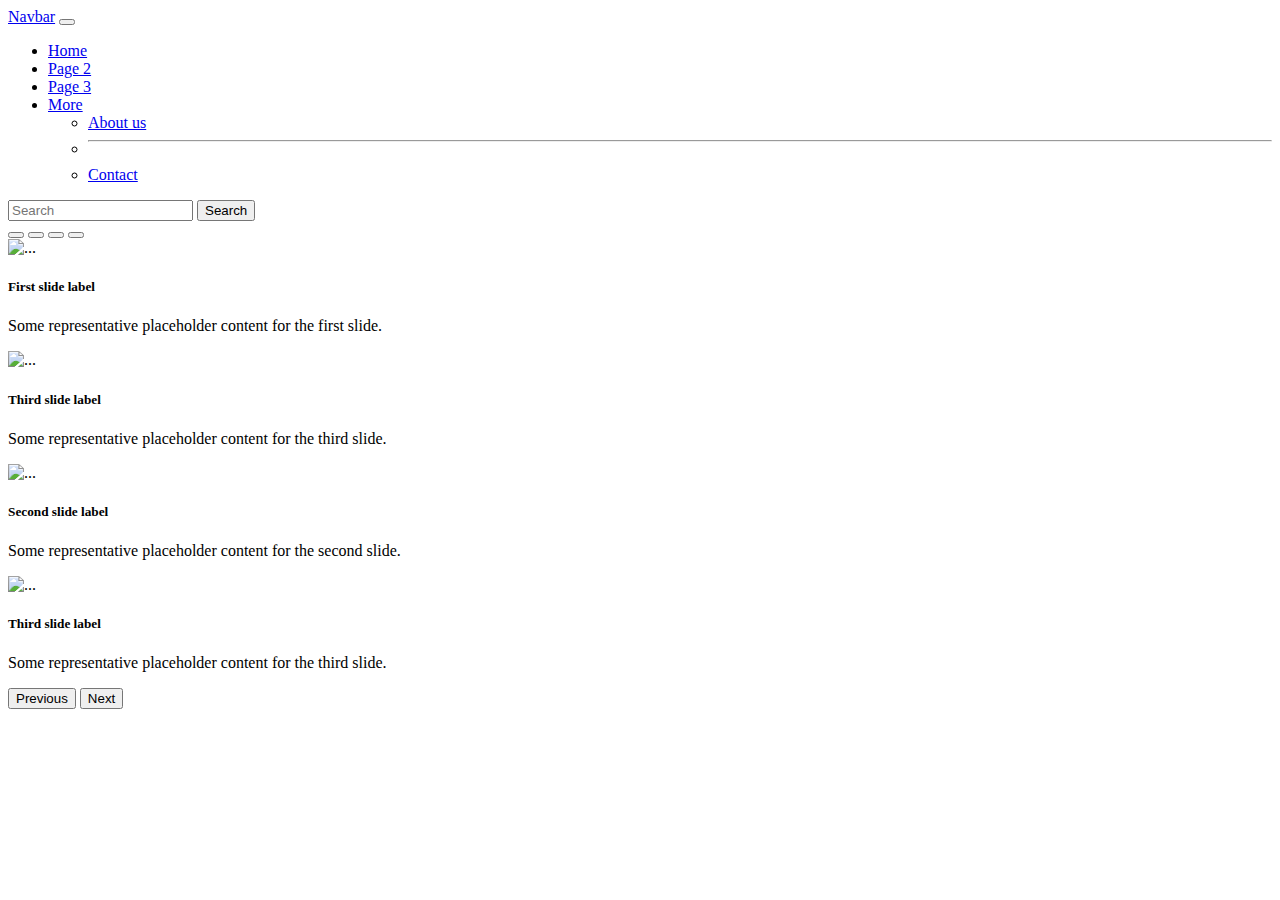
==== index.html @ d36721a2 "added one more picture to carousel and carousel indicator for easy navigation within the carousel" ====
<!DOCTYPE html>
<html lang="en">
<head>
    <meta charset="UTF-8">
    <meta name="viewport" content="width=device-width, initial-scale=1.0">
    <link href="https://cdn.jsdelivr.net/npm/bootstrap@5.3.2/dist/css/bootstrap.min.css" rel="stylesheet" integrity="sha384-T3c6CoIi6uLrA9TneNEoa7RxnatzjcDSCmG1MXxSR1GAsXEV/Dwwykc2MPK8M2HN" crossorigin="anonymous">
  <script defer src="https://cdn.jsdelivr.net/npm/bootstrap@5.3.2/dist/js/bootstrap.bundle.min.js" integrity="sha384-C6RzsynM9kWDrMNeT87bh95OGNyZPhcTNXj1NW7RuBCsyN/o0jlpcV8Qyq46cDfL" crossorigin="anonymous"></script>
  <script defer src="https://unpkg.com/@popperjs/core@2"></script>
    <link rel="stylesheet" href="style.css">
    <title>TemaWeb</title>
</head>
<body>
    <header>
        <nav class="navbar navbar-expand-lg bg-primary">
            <div class="container-fluid">
              <a class="navbar-brand text-white" href="#">Navbar</a>
              <button class="navbar-toggler" type="button" data-bs-toggle="collapse" data-bs-target="#navbarSupportedContent" aria-controls="navbarSupportedContent" aria-expanded="false" aria-label="Toggle navigation">
                <span class="navbar-toggler-icon"></span>
              </button>
              <div class="collapse navbar-collapse" id="navbarSupportedContent">
                <ul class="navbar-nav me-auto mb-2 mb-lg-0">
                  <li class="nav-item">
                    <a class="nav-link active text-white" aria-current="page" href="index.html">Home</a>
                  </li>
                  <li class="nav-item">
                    <a class="nav-link text-white" href="page2.html">Page 2</a>
                  </li>
                  <li class="nav-item">
                    <a class="nav-link text-white" href="page3.html">Page 3</a>
                  </li>
                  <li class="nav-item dropdown">
                    <a class="nav-link dropdown-toggle text-white" href="#" role="button" data-bs-toggle="dropdown" aria-expanded="false">
                      More
                    </a>
                    <ul class="dropdown-menu">
                      <li><a class="dropdown-item" href="page2.html">About us</a></li>
                      <li><hr class="dropdown-divider"></li>
                      <li><a class="dropdown-item" href="page3.html">Contact</a></li>
                    </ul>
                  </li>
                </ul>
                <form class="d-flex" role="search">
                  <input class="form-control me-2" type="search" placeholder="Search" aria-label="Search">
                  <button class="btn btn-success" type="submit">Search</button>
                </form>
              </div>
            </div>
        </nav>    
    </header>
    <div class="container">
    <div class="row justify-content-center">
      <div class="col-10">
        <div id="captions" class="carousel slide">
        <div class="carousel-indicators">
          <button type="button" data-bs-target="#captions" data-bs-slide-to="0" class="active" aria-current="true" aria-label="Slide 1"></button>
          <button type="button" data-bs-target="#captions" data-bs-slide-to="1" aria-label="Slide 2"></button>
          <button type="button" data-bs-target="#captions" data-bs-slide-to="2" aria-label="Slide 3"></button>
          <button type="button" data-bs-target="#captions" data-bs-slide-to="3" aria-label="Slide 4"></button>
        </div>
        <div class="carousel-inner ">
          <div class="carousel-item active">
            <img src="https://images.unsplash.com/photo-1547481887-a26e2cacb5b2?q=80&w=2070&auto=format&fit=crop&ixlib=rb-4.0.3&ixid=M3wxMjA3fDB8MHxwaG90by1wYWdlfHx8fGVufDB8fHx8fA%3D%3D" class="d-block " alt="...">
            <div class="carousel-caption d-none d-md-block">
              <h5>First slide label</h5>
              <p>Some representative placeholder content for the first slide.</p>
            </div>
          </div>
          <div class="carousel-item">
            <img src="https://images.unsplash.com/photo-1572224384995-f9529873f379?q=80&w=2070&auto=format&fit=crop&ixlib=rb-4.0.3&ixid=M3wxMjA3fDB8MHxwaG90by1wYWdlfHx8fGVufDB8fHx8fA%3D%3D" class="d-block " alt="...">
            <div class="carousel-caption d-none d-md-block">
              <h5>Third slide label</h5>
              <p>Some representative placeholder content for the third slide.</p>
            </div>
          </div>
          <div class="carousel-item">
            <img src="https://images.unsplash.com/photo-1464446066817-4116494586bb?q=80&w=2070&auto=format&fit=crop&ixlib=rb-4.0.3&ixid=M3wxMjA3fDB8MHxwaG90by1wYWdlfHx8fGVufDB8fHx8fA%3D%3D" class="d-block " alt="...">
            <div class="carousel-caption d-none d-md-block">
              <h5>Second slide label</h5>
              <p>Some representative placeholder content for the second slide.</p>
            </div>
          </div>
          <div class="carousel-item">
            <img src="https://images.unsplash.com/photo-1584727863404-62b1a37d6c67?q=80&w=2070&auto=format&fit=crop&ixlib=rb-4.0.3&ixid=M3wxMjA3fDB8MHxwaG90by1wYWdlfHx8fGVufDB8fHx8fA%3D%3D" class="d-block " alt="...">
            <div class="carousel-caption d-none d-md-block">
              <h5>Third slide label</h5>
              <p>Some representative placeholder content for the third slide.</p>
            </div>
          </div>
        </div>
        <button class="carousel-control-prev" type="button" data-bs-target="#captions" data-bs-slide="prev">
          <span class="carousel-control-prev-icon" aria-hidden="true"></span>
          <span class="visually-hidden">Previous</span>
        </button>
        <button class="carousel-control-next" type="button" data-bs-target="#captions" data-bs-slide="next">
          <span class="carousel-control-next-icon" aria-hidden="true"></span>
          <span class="visually-hidden">Next</span>
        </button>
      </div></div>
    </div>
    </div>
    
</body>
</html>
---- style.css ----
#carouselExampleCaptions {
    max-height: 100vh;
}

#carouselExampleCaptions img {
    width: 100%; 
    height: auto;
}
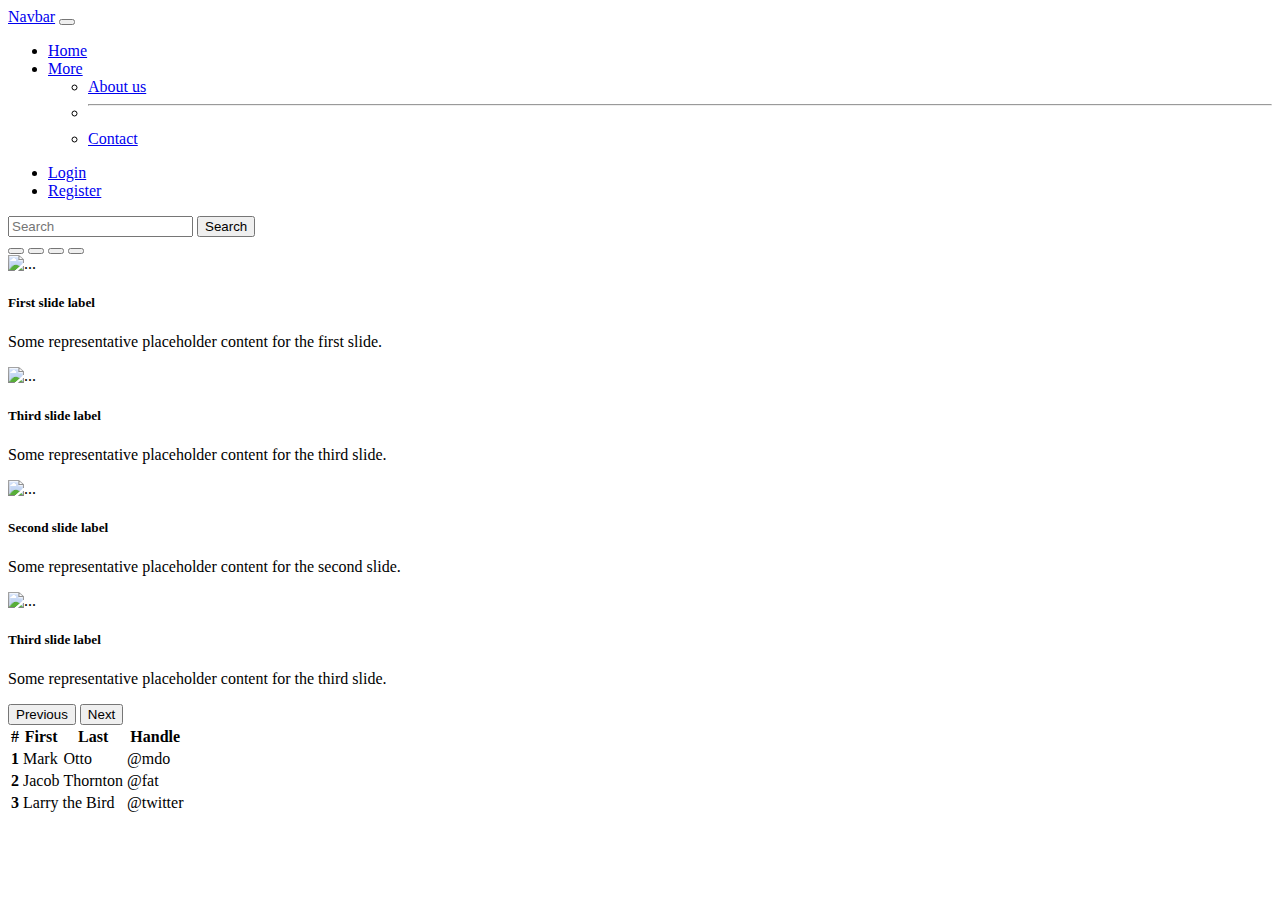
==== commit 7b9a5022: "added table" ====
--- a/index.html
+++ b/index.html
@@ -22,12 +22,7 @@
                   <li class="nav-item">
                     <a class="nav-link active text-white" aria-current="page" href="index.html">Home</a>
                   </li>
-                  <li class="nav-item">
-                    <a class="nav-link text-white" href="page2.html">Page 2</a>
-                  </li>
-                  <li class="nav-item">
-                    <a class="nav-link text-white" href="page3.html">Page 3</a>
-                  </li>
+                 
                   <li class="nav-item dropdown">
                     <a class="nav-link dropdown-toggle text-white" href="#" role="button" data-bs-toggle="dropdown" aria-expanded="false">
                       More
@@ -39,6 +34,14 @@
                     </ul>
                   </li>
                 </ul>
+                <ul class="navbar-nav  mb-2 mb-lg-0" style="margin-right: 1rem;">
+                  <li class="nav-item">
+                    <a class="nav-link text-white" href="page2.html">Login</a>
+                  </li>
+                  <li class="nav-item">
+                    <a class="nav-link text-white" href="page3.html">Register</a>
+                  </li>
+              </ul>
                 <form class="d-flex" role="search">
                   <input class="form-control me-2" type="search" placeholder="Search" aria-label="Search">
                   <button class="btn btn-success" type="submit">Search</button>
@@ -97,6 +100,39 @@
         </button>
       </div></div>
     </div>
+    <div class="row justify-content-center">
+      <div class="col-10">
+        <table class="table table-success table-stripped">
+          <thead>
+            <tr>
+              <th scope="col">#</th>
+              <th scope="col">First</th>
+              <th scope="col">Last</th>
+              <th scope="col">Handle</th>
+            </tr>
+          </thead>
+          <tbody>
+            <tr>
+              <th scope="row">1</th>
+              <td>Mark</td>
+              <td>Otto</td>
+              <td>@mdo</td>
+            </tr>
+            <tr>
+              <th scope="row">2</th>
+              <td>Jacob</td>
+              <td>Thornton</td>
+              <td>@fat</td>
+            </tr>
+            <tr>
+              <th scope="row">3</th>
+              <td colspan="2">Larry the Bird</td>
+              <td>@twitter</td>
+            </tr>
+          </tbody>
+        </table>
+      </div>
+    </div>
     </div>
     
 </body>
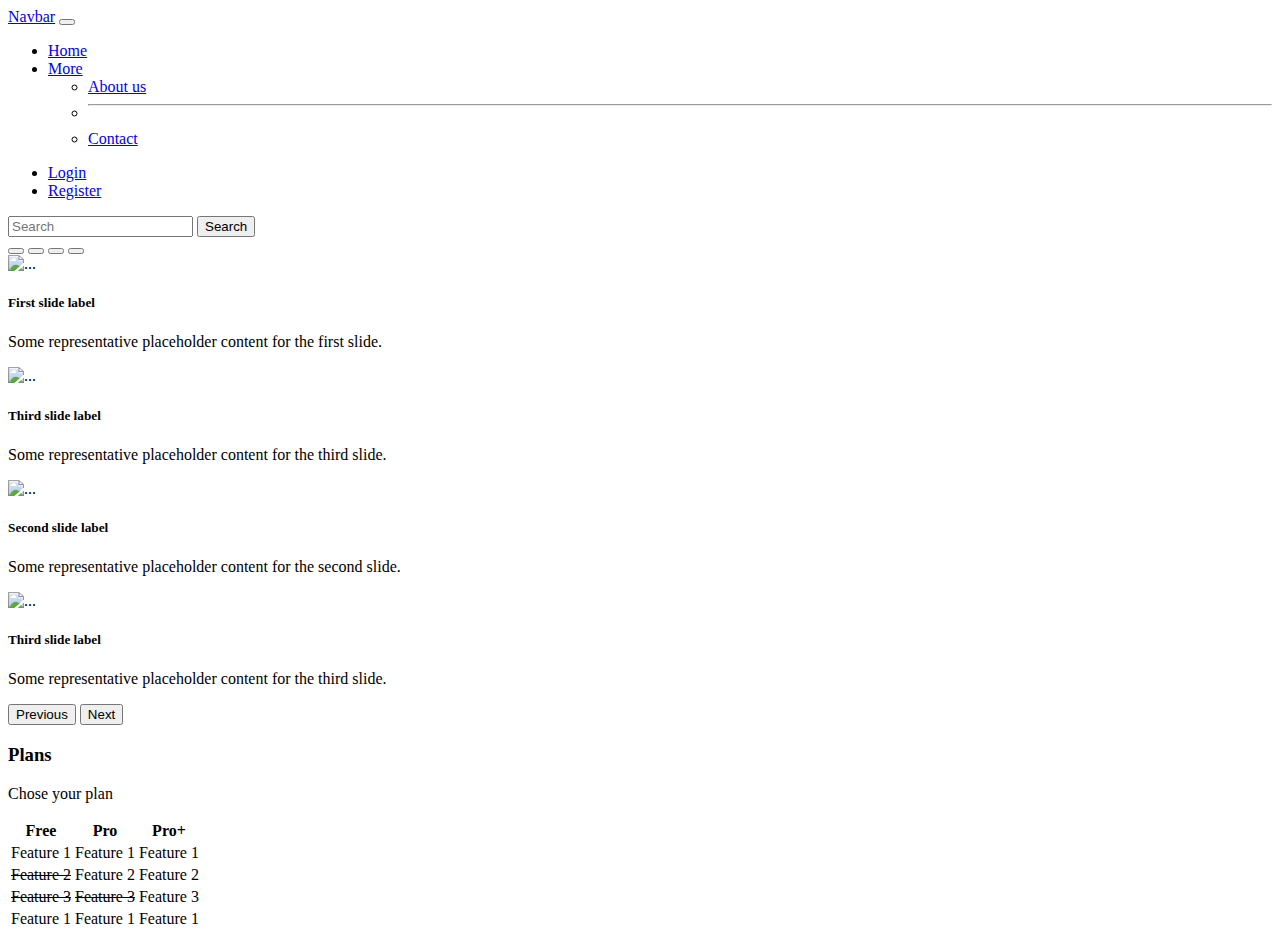
==== commit 5db0040f: "table styling header and description" ====
--- a/index.html
+++ b/index.html
@@ -100,34 +100,43 @@
         </button>
       </div></div>
     </div>
+    <div class="row justify-content-center pt-5">
+      <div class="col-2 plans-container" >
+        <h3>Plans</h3>
+        <p>Chose your plan</p>
+      </div>
+    </div>
     <div class="row justify-content-center">
       <div class="col-10">
-        <table class="table table-success table-stripped">
+        <table class="table table-hover rounded" style="text-align: center;">
           <thead>
-            <tr>
-              <th scope="col">#</th>
-              <th scope="col">First</th>
-              <th scope="col">Last</th>
-              <th scope="col">Handle</th>
+            <tr class="table-primary table-stripped">
+              <th scope="col">Free</th>
+              <th scope="col">Pro</th>
+              <th scope="col">Pro+</th>
+              
             </tr>
           </thead>
           <tbody>
-            <tr>
-              <th scope="row">1</th>
-              <td>Mark</td>
-              <td>Otto</td>
-              <td>@mdo</td>
+            <tr class="table-hover">
+              <td>Feature 1</td>
+              <td>Feature 1</td>
+              <td>Feature 1</td>
             </tr>
-            <tr>
-              <th scope="row">2</th>
-              <td>Jacob</td>
-              <td>Thornton</td>
-              <td>@fat</td>
+            <tr class="table-primary table-hover">
+              <td><del>Feature 2</del></td>
+              <td>Feature 2</td>
+              <td>Feature 2</td>
             </tr>
-            <tr>
-              <th scope="row">3</th>
-              <td colspan="2">Larry the Bird</td>
-              <td>@twitter</td>
+            <tr class="table-hover">
+              <td><del>Feature 3</del></td>
+              <td><del>Feature 3</del></td>
+              <td>Feature 3</td>
+            </tr>
+            <tr class="table-hover">
+              <td> <btn class=" btnbtn-sucess" type="submit"></btn>Feature 1</td>
+              <td>Feature 1</td>
+              <td>Feature 1</td>
             </tr>
           </tbody>
         </table>
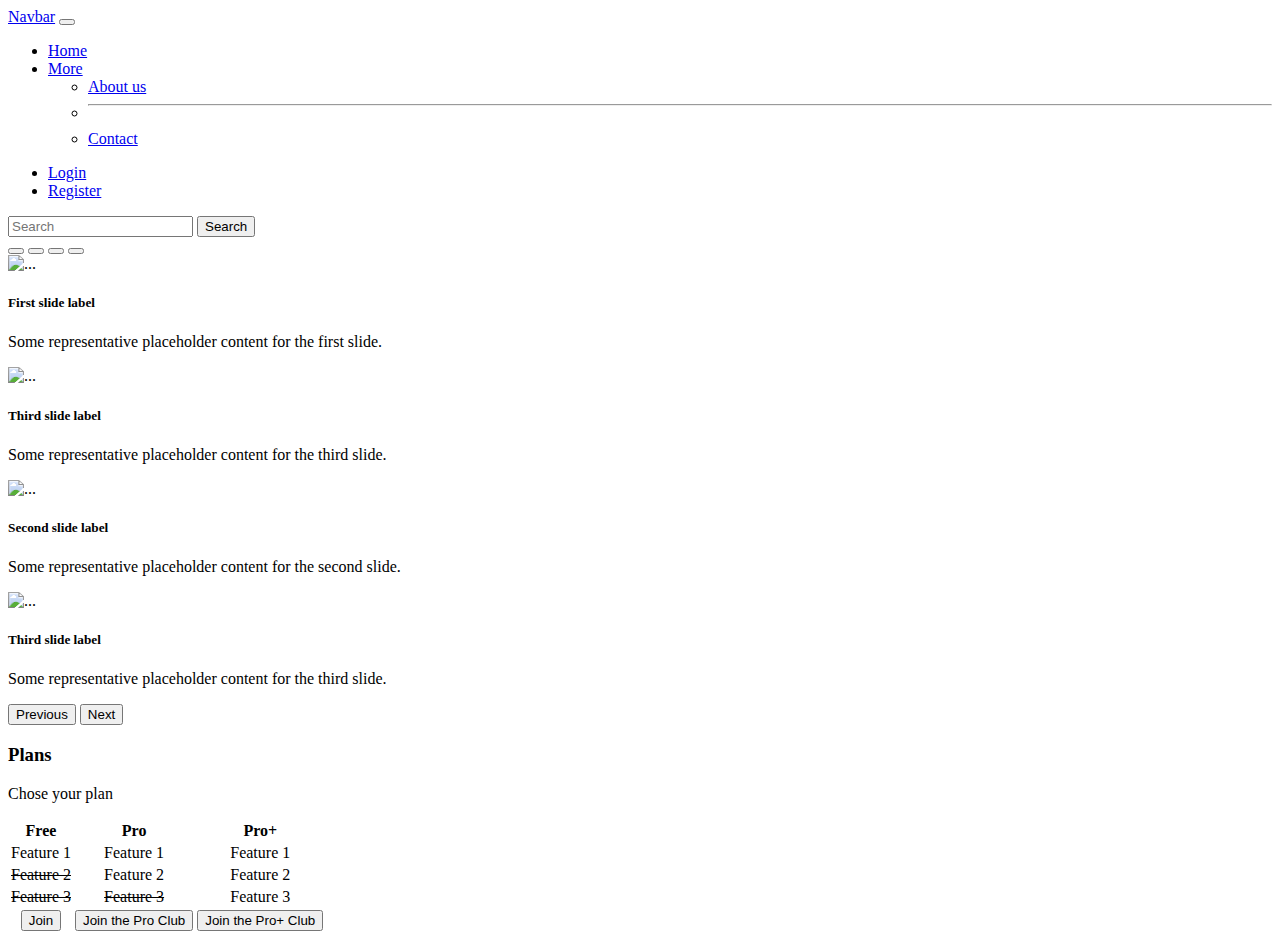
==== commit 8ae88e94: "added subscription buttons to table" ====
--- a/index.html
+++ b/index.html
@@ -134,9 +134,9 @@
               <td>Feature 3</td>
             </tr>
             <tr class="table-hover">
-              <td> <btn class=" btnbtn-sucess" type="submit"></btn>Feature 1</td>
-              <td>Feature 1</td>
-              <td>Feature 1</td>
+              <td><button type="button" class="btn btn-border-sucess">Join</button></td>
+              <td><button type="button" class="btn btn-success">Join the Pro Club</button></td>
+              <td><button type="button" class="btn btn-success">Join the Pro+ Club</button></td>
             </tr>
           </tbody>
         </table>
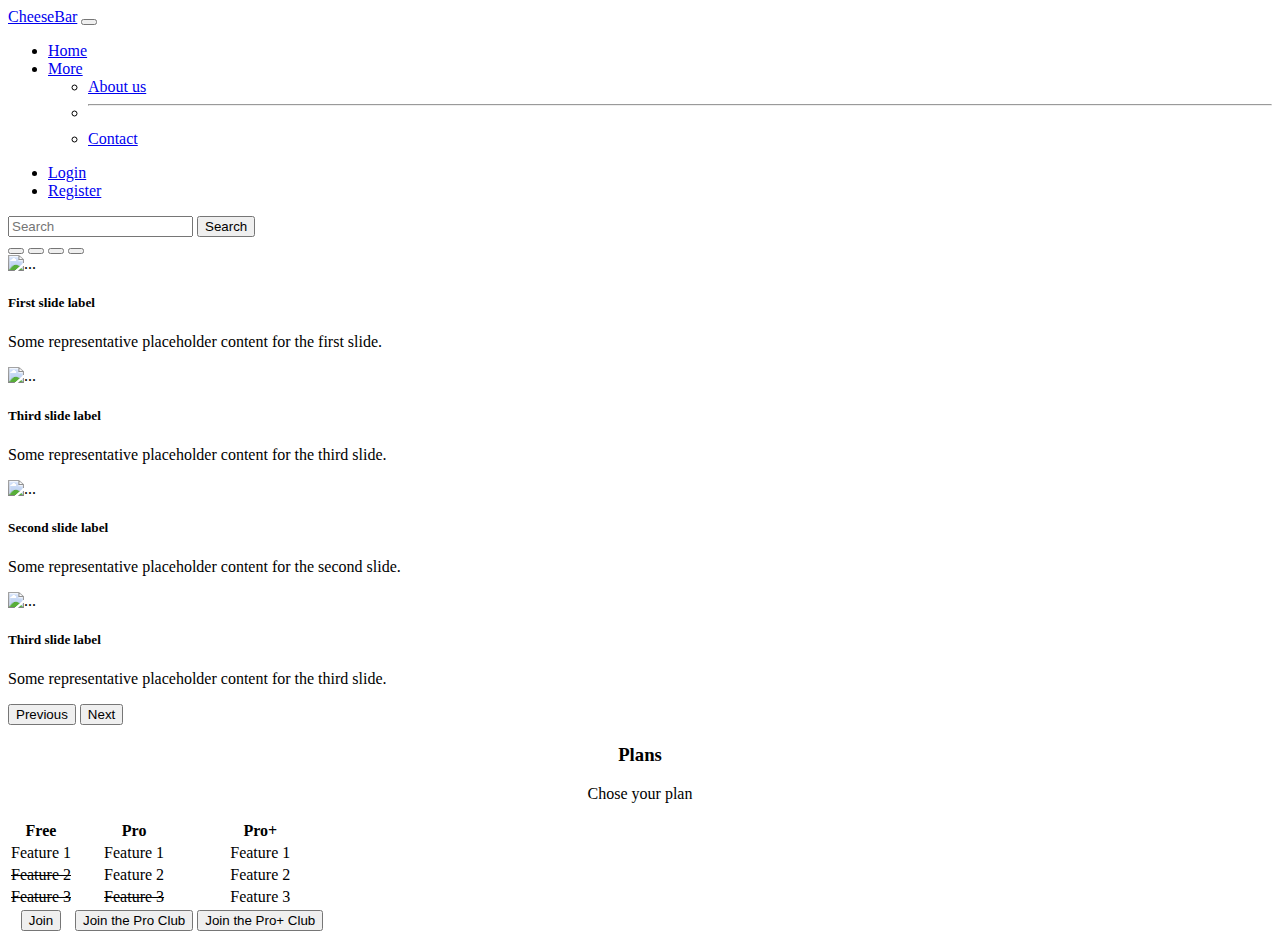
==== commit ba149375: "edited nav-brand: navbar > CheesBar" ====
--- a/index.html
+++ b/index.html
@@ -13,7 +13,7 @@
     <header>
         <nav class="navbar navbar-expand-lg bg-primary">
             <div class="container-fluid">
-              <a class="navbar-brand text-white" href="#">Navbar</a>
+              <a class="navbar-brand text-warning" href="index.html">CheeseBar</a>
               <button class="navbar-toggler" type="button" data-bs-toggle="collapse" data-bs-target="#navbarSupportedContent" aria-controls="navbarSupportedContent" aria-expanded="false" aria-label="Toggle navigation">
                 <span class="navbar-toggler-icon"></span>
               </button>
@@ -28,7 +28,7 @@
                       More
                     </a>
                     <ul class="dropdown-menu">
-                      <li><a class="dropdown-item" href="page2.html">About us</a></li>
+                      <li><a class="dropdown-item" href="aboutUs.html">About us</a></li>
                       <li><hr class="dropdown-divider"></li>
                       <li><a class="dropdown-item" href="page3.html">Contact</a></li>
                     </ul>
@@ -100,6 +100,7 @@
         </button>
       </div></div>
     </div>
+    <div class="container-plans">
     <div class="row justify-content-center pt-5">
       <div class="col-2 plans-container" >
         <h3>Plans</h3>
@@ -134,7 +135,7 @@
               <td>Feature 3</td>
             </tr>
             <tr class="table-hover">
-              <td><button type="button" class="btn btn-border-sucess">Join</button></td>
+              <td><button type="button" class="btn btn-outline-success">Join</button></td>
               <td><button type="button" class="btn btn-success">Join the Pro Club</button></td>
               <td><button type="button" class="btn btn-success">Join the Pro+ Club</button></td>
             </tr>
@@ -143,6 +144,7 @@
       </div>
     </div>
     </div>
+    </div>
     
 </body>
 </html>--- a/style.css
+++ b/style.css
@@ -1,8 +1,23 @@
-#carouselExampleCaptions {
+#captions {
     max-height: 100vh;
 }
 
-#carouselExampleCaptions img {
+#captions img {
     width: 100%; 
     height: auto;
-} +} 
+
+ul > li:hover { 
+    background-color: #063985;; 
+}
+
+.plans-container {
+    text-align: center;
+}
+
+h3 ~ p {
+    text-align: center;
+}
+
+
+
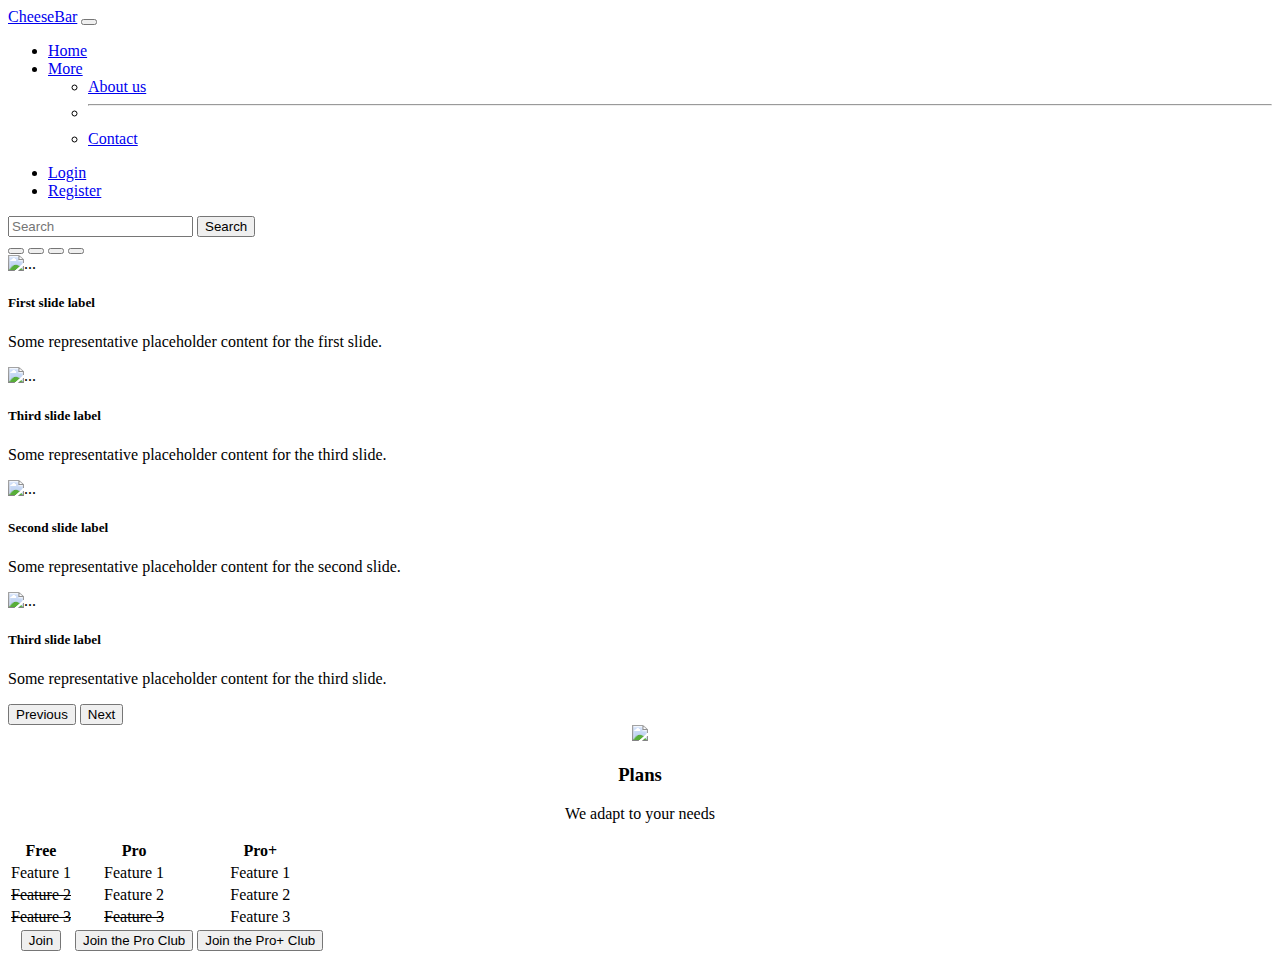
==== commit 8368cfcd: "added translate animation to so-cheesy.gif in index.html" ====
--- a/index.html
+++ b/index.html
@@ -9,7 +9,7 @@
     <link rel="stylesheet" href="style.css">
     <title>TemaWeb</title>
 </head>
-<body>
+<body class="bg-secondary-subtle">
     <header>
         <nav class="navbar navbar-expand-lg bg-primary">
             <div class="container-fluid">
@@ -19,11 +19,11 @@
               </button>
               <div class="collapse navbar-collapse" id="navbarSupportedContent">
                 <ul class="navbar-nav me-auto mb-2 mb-lg-0">
-                  <li class="nav-item">
+                  <li  class="nav-item rounded">
                     <a class="nav-link active text-white" aria-current="page" href="index.html">Home</a>
                   </li>
                  
-                  <li class="nav-item dropdown">
+                  <li class="nav-item dropdown rounded">
                     <a class="nav-link dropdown-toggle text-white" href="#" role="button" data-bs-toggle="dropdown" aria-expanded="false">
                       More
                     </a>
@@ -35,16 +35,16 @@
                   </li>
                 </ul>
                 <ul class="navbar-nav  mb-2 mb-lg-0" style="margin-right: 1rem;">
-                  <li class="nav-item">
+                  <li class="nav-item rounded">
                     <a class="nav-link text-white" href="page2.html">Login</a>
                   </li>
-                  <li class="nav-item">
+                  <li class="nav-item rounded">
                     <a class="nav-link text-white" href="page3.html">Register</a>
                   </li>
               </ul>
                 <form class="d-flex" role="search">
                   <input class="form-control me-2" type="search" placeholder="Search" aria-label="Search">
-                  <button class="btn btn-success" type="submit">Search</button>
+                  <button class="btn btn-warning" type="submit">Search</button>
                 </form>
               </div>
             </div>
@@ -102,16 +102,18 @@
     </div>
     <div class="container-plans">
     <div class="row justify-content-center pt-5">
-      <div class="col-2 plans-container" >
-        <h3>Plans</h3>
-        <p>Chose your plan</p>
+      <div class="col plans-container" >
+          <img class="img img-fluid so-cheesy-gif" src="https://media.tenor.com/yvfZ1LaUu4kAAAAj/cheese-food.gif">
+        
+          <h3>Plans</h3>
+          <p>We adapt to your needs</p>
       </div>
     </div>
     <div class="row justify-content-center">
       <div class="col-10">
-        <table class="table table-hover rounded" style="text-align: center;">
+        <table class="table table-secondary" style="text-align: center;">
           <thead>
-            <tr class="table-primary table-stripped">
+            <tr class="table-primary">
               <th scope="col">Free</th>
               <th scope="col">Pro</th>
               <th scope="col">Pro+</th>
@@ -119,25 +121,25 @@
             </tr>
           </thead>
           <tbody>
-            <tr class="table-hover">
+            <tr >
               <td>Feature 1</td>
               <td>Feature 1</td>
               <td>Feature 1</td>
             </tr>
-            <tr class="table-primary table-hover">
+            <tr>
               <td><del>Feature 2</del></td>
               <td>Feature 2</td>
               <td>Feature 2</td>
             </tr>
-            <tr class="table-hover">
+            <tr>
               <td><del>Feature 3</del></td>
               <td><del>Feature 3</del></td>
               <td>Feature 3</td>
             </tr>
-            <tr class="table-hover">
+            <tr>
               <td><button type="button" class="btn btn-outline-success">Join</button></td>
               <td><button type="button" class="btn btn-success">Join the Pro Club</button></td>
-              <td><button type="button" class="btn btn-success">Join the Pro+ Club</button></td>
+              <td><button type="button" class="btn btn-warning">Join the Pro+ Club</button></td>
             </tr>
           </tbody>
         </table>
--- a/style.css
+++ b/style.css
@@ -8,10 +8,14 @@
 } 
 
 ul > li:hover { 
-    background-color: #063985;; 
+    background-color: #ffc107;
+ 
+}
+.nav-item:hover .nav-link {
+    color: black !important;
 }
 
-.plans-container {
+.container-plans {
     text-align: center;
 }
 
@@ -19,5 +23,29 @@
     text-align: center;
 }
 
+.cheese-gif {
+    animation: slideDown 1.5s ease-out;
+}
+
+@keyframes slideDown {
+    from {
+        transform: translateY(-100%);
+    }
+    to {
+        transform: translateY(0);
+    }
+}
+
+.so-cheesy-gif {
+    transition-duration: 1s;
+}
+
+.so-cheesy-gif:hover {
+    transform: rotate(360deg);
+}
 
 
+
+
+
+
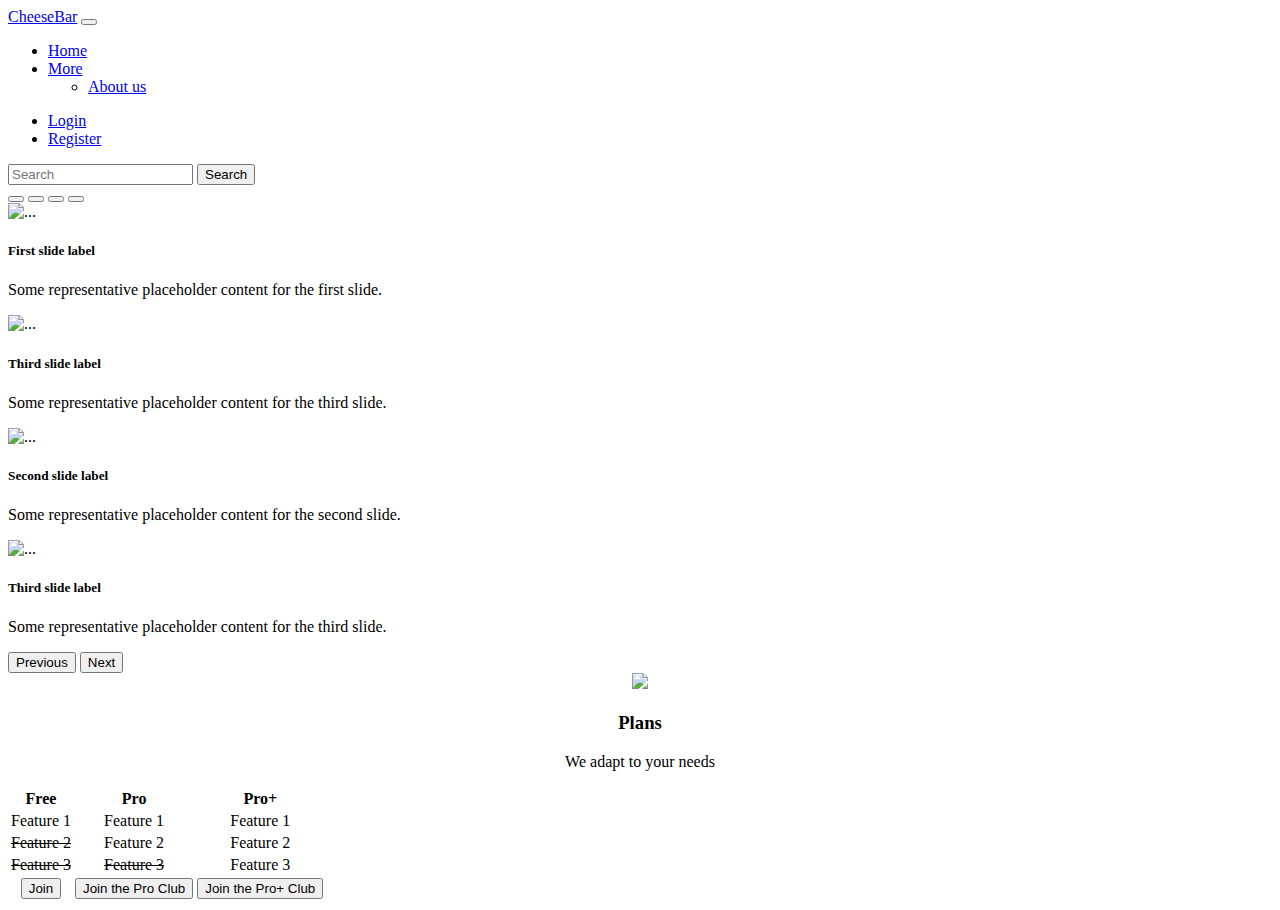
==== commit 4e290dd6: "added SBA 307 doc with reflexions and the sources.txt" ====
--- a/index.html
+++ b/index.html
@@ -29,8 +29,6 @@
                     </a>
                     <ul class="dropdown-menu">
                       <li><a class="dropdown-item" href="aboutUs.html">About us</a></li>
-                      <li><hr class="dropdown-divider"></li>
-                      <li><a class="dropdown-item" href="page3.html">Contact</a></li>
                     </ul>
                   </li>
                 </ul>
--- a/style.css
+++ b/style.css
@@ -11,6 +11,7 @@
     background-color: #ffc107;
  
 }
+
 .nav-item:hover .nav-link {
     color: black !important;
 }
